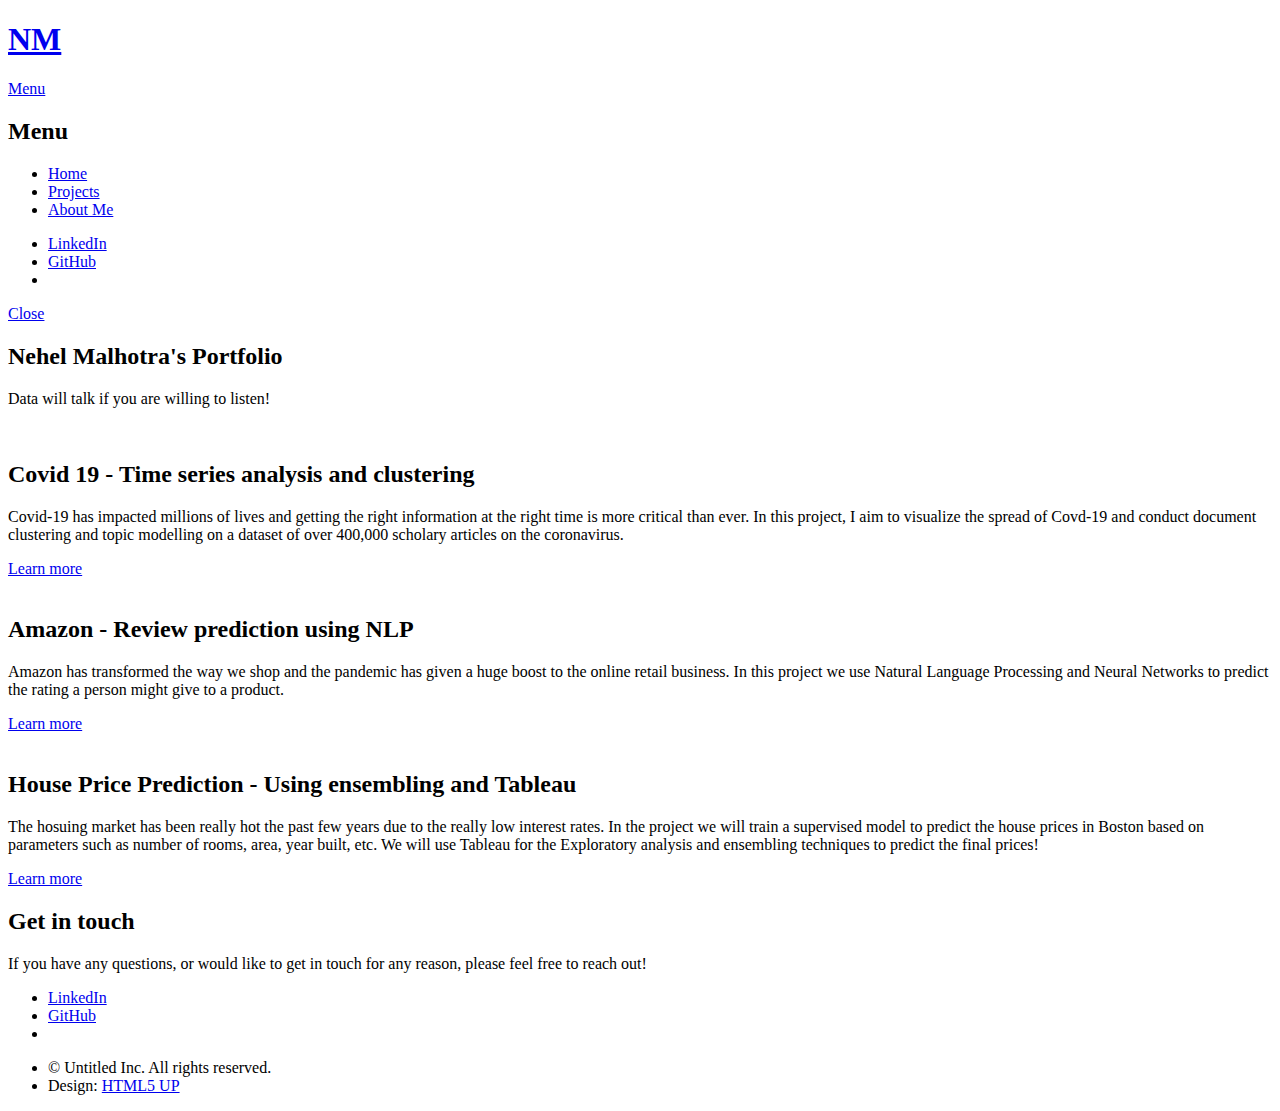
==== index.html @ 29505238 "added projects page" ====
<!DOCTYPE HTML>
<!--
	Solid State by HTML5 UP
	html5up.net | @ajlkn
	Free for personal and commercial use under the CCA 3.0 license (html5up.net/license)
-->
<html>
	<head>
		<!-- Global site tag (gtag.js) - Google Analytics -->
		<script async src="https://www.googletagmanager.com/gtag/js?id=UA-143521522-1"></script>
		<script>
		  window.dataLayer = window.dataLayer || [];
		  function gtag(){dataLayer.push(arguments);}
		  gtag('js', new Date());

		  gtag('config', 'UA-143521522-1');
		</script>
		<link rel="icon" href="favicon.png">
		<title>Nehel's Project Portfolio</title>
		<meta charset="utf-8" />
		
		<meta name="viewport" content="width=device-width, initial-scale=1, user-scalable=no" />
		<link rel="stylesheet" href="assets/css/main.css" />
		<noscript><link rel="stylesheet" href="assets/css/noscript.css" /></noscript>
	</head>
	<body class="is-preload">

		<!-- Page Wrapper -->
			<div id="page-wrapper">

				<!-- Header -->
					<header id="header" class="alt">
						<h1><a href="index.html">NM</a></h1>
						<nav>
							<a href="#menu">Menu</a>
						</nav>
					</header>

				<!-- Menu -->
					<nav id="menu">
						<div class="inner">
							<h2>Menu</h2>
							<ul class="links">
								<li><a href="index.html">Home</a></li>
								<li><a href="projects.html">Projects</a></li>
								<li><a href="aboutme.html">About Me</a></li>
							</ul>
							<ul class="icons">
								<li><a href="https://www.linkedin.com/in/nehel/" class="icon brands fa-linkedin"><span class="label">LinkedIn</span></a></li>
								<li><a href="https://github.com/nehelmalhotra" class="icon brands fa-github"><span class="label">GitHub</span></a></li>
								<li><a href="mailto:malhotranehel@gmail.com" class="fas fa-envelope"><span class="label"></span></a></li>
							</ul>
							<a href="#" class="close">Close</a>
						</div>
					</nav>
				
				<!-- Banner -->
					<section id="banner">
						<div class="inner">
							<i class="fa fa-pie-chart" style="font-size:24px"></i>
							<h2>Nehel Malhotra's Portfolio</h2>
							<p>Data will talk if you are willing to listen!</p>
						</div>
					</section>

				<!-- Wrapper -->
					<section id="wrapper">
						<!-- One -->
							<section id="one" class="wrapper spotlight style1">
								<div class="inner">
									<a href="#" class="image"><img src="images/covid_title_page.jpg" alt="" /></a>
									<div class="content">
										<h2 class="major">Covid 19 - Time series analysis and clustering</h2>
										<p>Covid-19 has impacted millions of lives and getting the right information at the right time is more critical than ever. In this project, I aim to visualize the spread of Covd-19 and conduct document clustering and topic modelling on a dataset of over 400,000 scholary articles on the coronavirus.</p>
										<a href="covid.html" class="special">Learn more</a>
									</div>
								</div>
							</section>

						<!-- Two -->
							<section id="two" class="wrapper alt spotlight style2">
								<div class="inner">
									<a href="#" class="image"><img src="images/amazon_title_page.jpg" alt="" /></a>
									<div class="content">
										<h2 class="major">Amazon - Review prediction using NLP</h2>
										<p>Amazon has transformed the way we shop and the pandemic has given a huge boost to the online retail business. In this project we use Natural Language Processing and Neural Networks to predict the rating a person might give to a product. </p>
										<a href="amazon.html"  class="special">Learn more</a>
									</div>
								</div>
							</section>

						<!-- Three -->
							<section id="three" class="wrapper spotlight style3">
								<div class="inner">
									<a href="#" class="image"><img src="images/housing_title.jpg" alt="" /></a>
									<div class="content">
										<h2 class="major">House Price Prediction - Using ensembling and Tableau </h2>
										<p>The hosuing market has been really hot the past few years due to the really low interest rates. In the project we will train a supervised model to predict the house prices in Boston based on parameters such as number of rooms, area, year built, etc. We will use Tableau for the Exploratory analysis and ensembling techniques to predict the final prices!</p>
										<a href="housing.html" class="special">Learn more</a>
									</div>
								</div>
							</section>
				</section>

				<!-- Footer -->
					<section id="footer">
						<div class="inner">
							<h2 class="major">Get in touch</h2>
							<p>If you have any questions, or would like to get in touch for any reason, please feel free to reach out!</p>
							<ul class="icons">
								<li><a href="https://www.linkedin.com/in/nehel/" class="icon brands fa-linkedin"><span class="label">LinkedIn</span></a></li>
								<li><a href="https://github.com/nehelmalhotra" class="icon brands fa-github"><span class="label">GitHub</span></a></li>
								<li><a href="mailto:malhotranehel@gmail.com" class="fas fa-envelope"><span class="label"></span></a></li>
							</ul>
							<ul class="copyright">
								<li>&copy; Untitled Inc. All rights reserved.</li><li>Design: <a href="https://html5up.net">HTML5 UP</a></li>
							</ul>
						</div>
					</section>

			</div>

		<!-- Scripts -->
			<script src="assets/js/jquery.min.js"></script>
			<script src="assets/js/jquery.scrollex.min.js"></script>
			<script src="assets/js/browser.min.js"></script>
			<script src="assets/js/breakpoints.min.js"></script>
			<script src="assets/js/util.js"></script>
			<script src="assets/js/main.js"></script>

	</body>
</html>
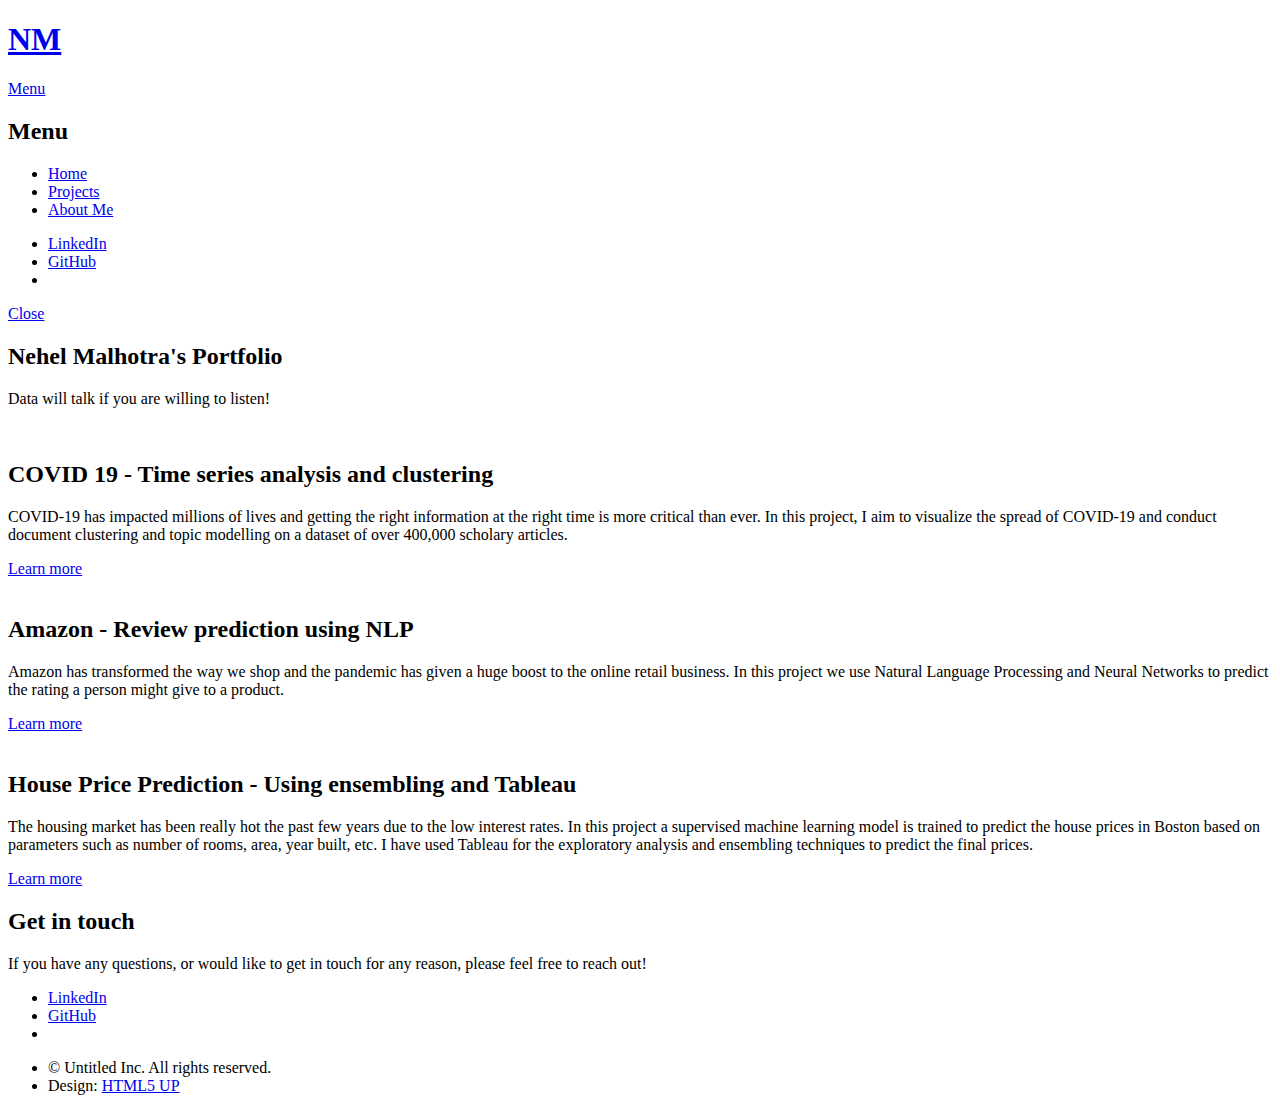
==== commit 4db385ab: "updated description" ====
--- a/index.html
+++ b/index.html
@@ -70,8 +70,8 @@
 								<div class="inner">
 									<a href="#" class="image"><img src="images/covid_title_page.jpg" alt="" /></a>
 									<div class="content">
-										<h2 class="major">Covid 19 - Time series analysis and clustering</h2>
-										<p>Covid-19 has impacted millions of lives and getting the right information at the right time is more critical than ever. In this project, I aim to visualize the spread of Covd-19 and conduct document clustering and topic modelling on a dataset of over 400,000 scholary articles on the coronavirus.</p>
+										<h2 class="major">COVID 19 - Time series analysis and clustering</h2>
+										<p>COVID-19 has impacted millions of lives and getting the right information at the right time is more critical than ever. In this project, I aim to visualize the spread of COVID-19 and conduct document clustering and topic modelling on a dataset of over 400,000 scholary articles.</p>
 										<a href="covid.html" class="special">Learn more</a>
 									</div>
 								</div>
@@ -95,7 +95,7 @@
 									<a href="#" class="image"><img src="images/housing_title.jpg" alt="" /></a>
 									<div class="content">
 										<h2 class="major">House Price Prediction - Using ensembling and Tableau </h2>
-										<p>The hosuing market has been really hot the past few years due to the really low interest rates. In the project we will train a supervised model to predict the house prices in Boston based on parameters such as number of rooms, area, year built, etc. We will use Tableau for the Exploratory analysis and ensembling techniques to predict the final prices!</p>
+										<p>The housing market has been really hot the past few years due to the low interest rates. In this project a supervised machine learning model is trained to predict the house prices in Boston based on parameters such as number of rooms, area, year built, etc. I have used Tableau for the exploratory analysis and ensembling techniques to predict the final prices.</p>
 										<a href="housing.html" class="special">Learn more</a>
 									</div>
 								</div>
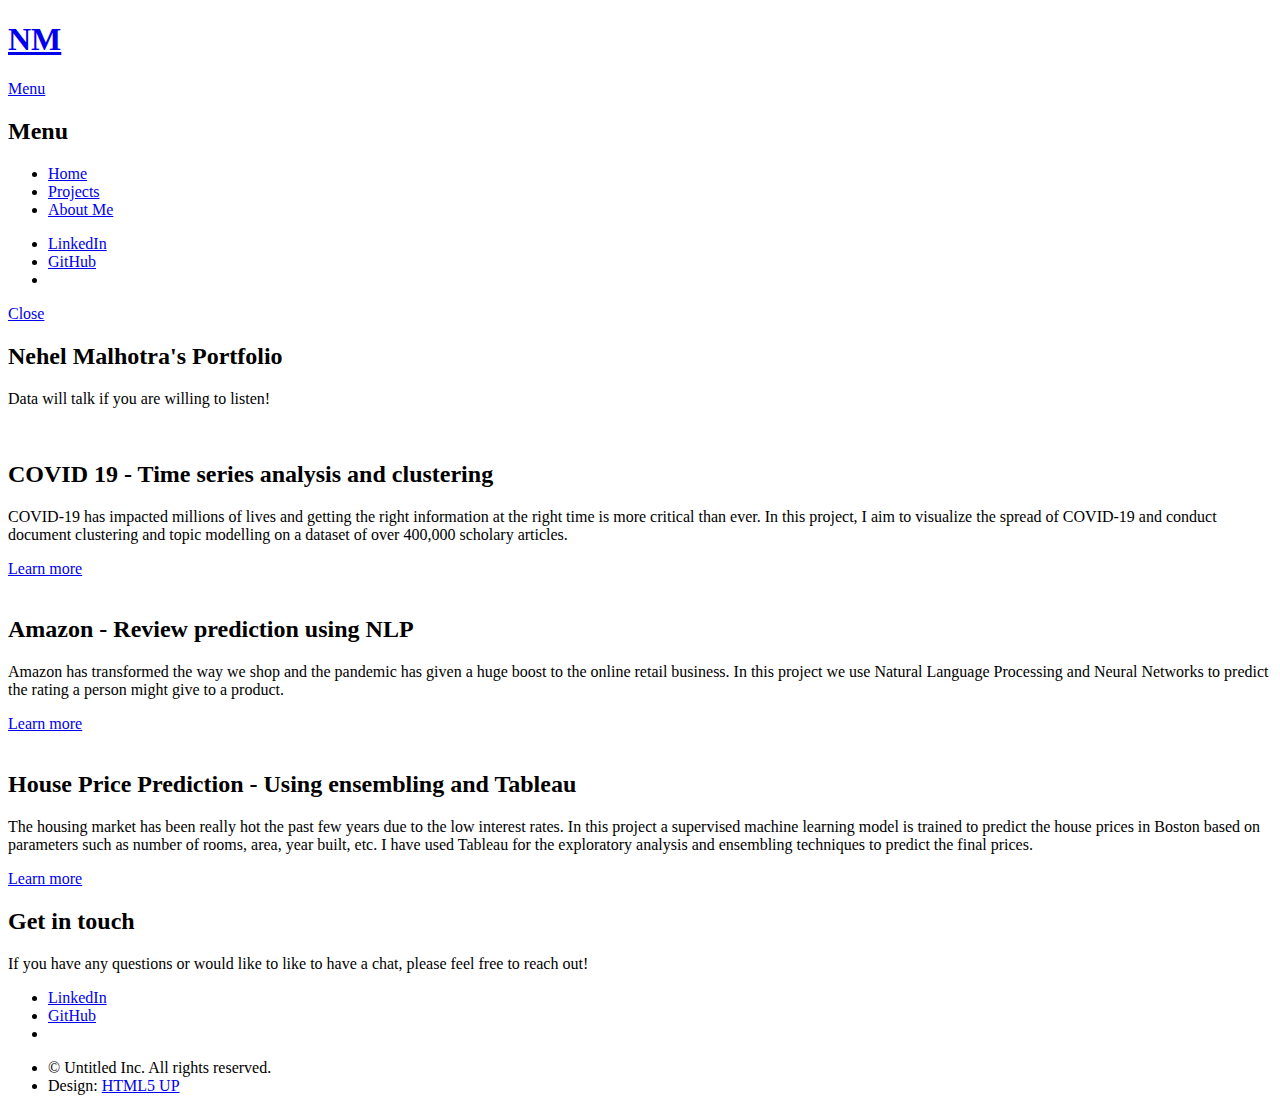
==== commit 4a08ac09: "updated get in touch" ====
--- a/index.html
+++ b/index.html
@@ -106,7 +106,7 @@
 					<section id="footer">
 						<div class="inner">
 							<h2 class="major">Get in touch</h2>
-							<p>If you have any questions, or would like to get in touch for any reason, please feel free to reach out!</p>
+							<p>If you have any questions or would like to like to have a chat, please feel free to reach out!</p>
 							<ul class="icons">
 								<li><a href="https://www.linkedin.com/in/nehel/" class="icon brands fa-linkedin"><span class="label">LinkedIn</span></a></li>
 								<li><a href="https://github.com/nehelmalhotra" class="icon brands fa-github"><span class="label">GitHub</span></a></li>
